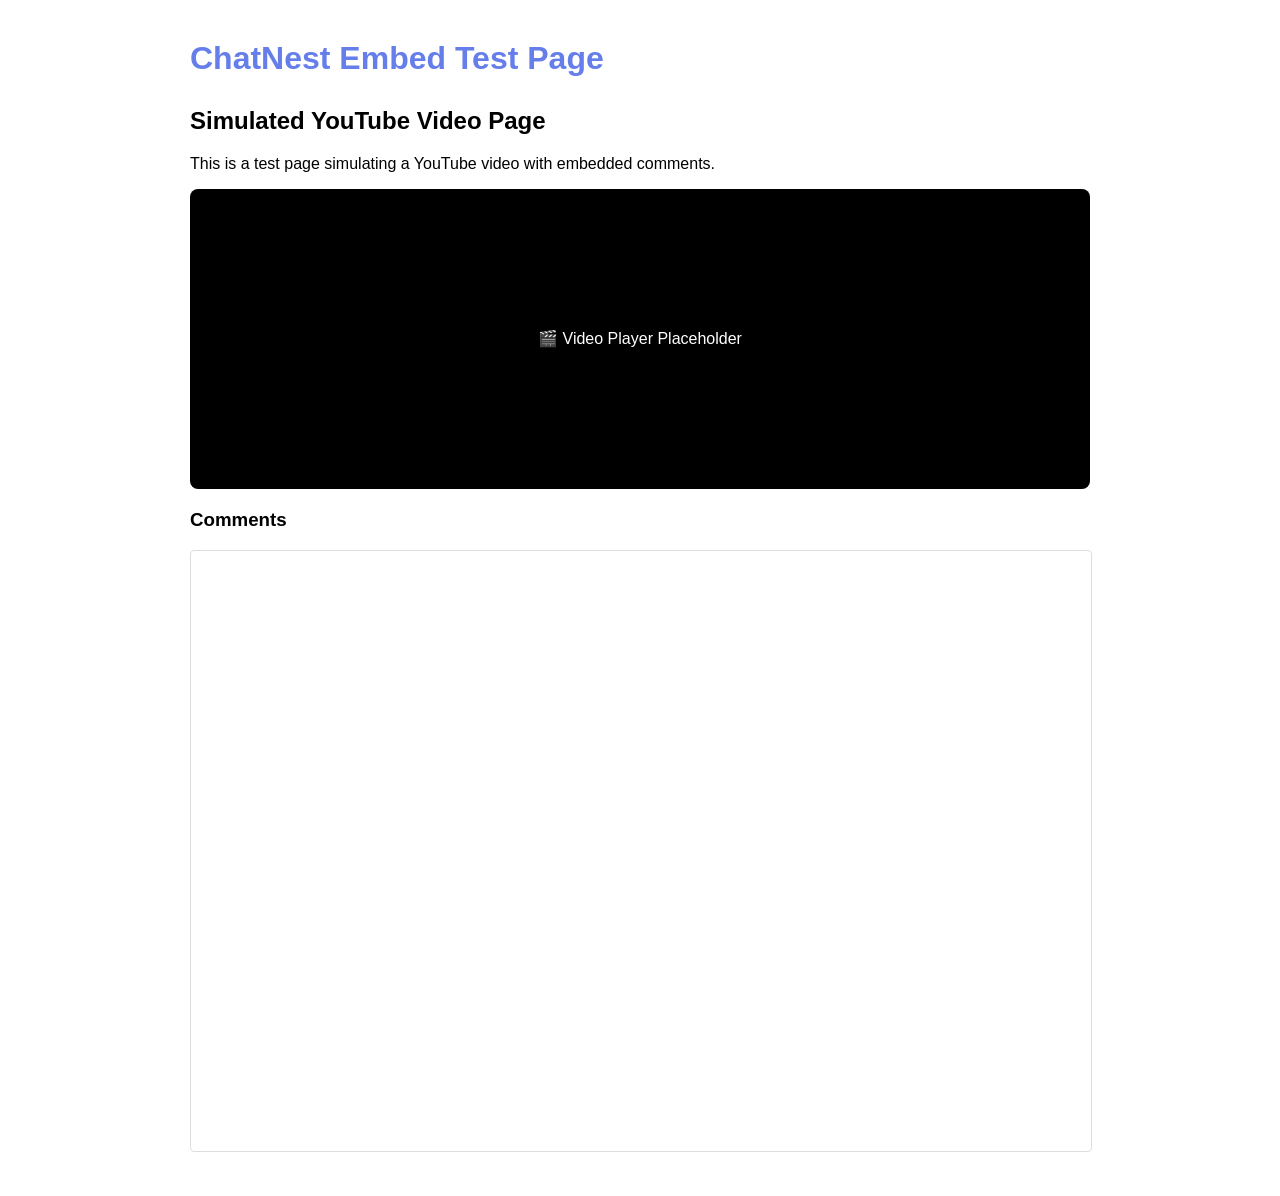
==== static/test-embed.html @ 0afb716b "made most of the site, the UI is horrendous right now, will clean up later" ====
<!DOCTYPE html>
<html lang="en">
<head>
    <meta charset="UTF-8">
    <meta name="viewport" content="width=device-width, initial-scale=1.0">
    <title>ChatNest Embed Test</title>
    <style>
        body {
            font-family: sans-serif;
            max-width: 900px;
            margin: 40px auto;
            padding: 0 20px;
        }
        h1 { color: #667eea; }
        .section { margin: 30px 0; }
    </style>
</head>
<body>
    <h1>ChatNest Embed Test Page</h1>

    <div class="section">
        <h2>Simulated YouTube Video Page</h2>
        <p>This is a test page simulating a YouTube video with embedded comments.</p>
        <div style="background: #000; height: 300px; display: flex; align-items: center; justify-content: center; color: #fff; border-radius: 8px; margin-bottom: 20px;">
            🎬 Video Player Placeholder
        </div>

        <h3>Comments</h3>
        <iframe 
            src="http://localhost:5000/embed/test-chat/page-example" 
            width="100%" 
            height="600px" 
            frameborder="0"
            style="border: 1px solid #ddd; border-radius: 4px;">
        </iframe>
    </div>
</body>
</html>
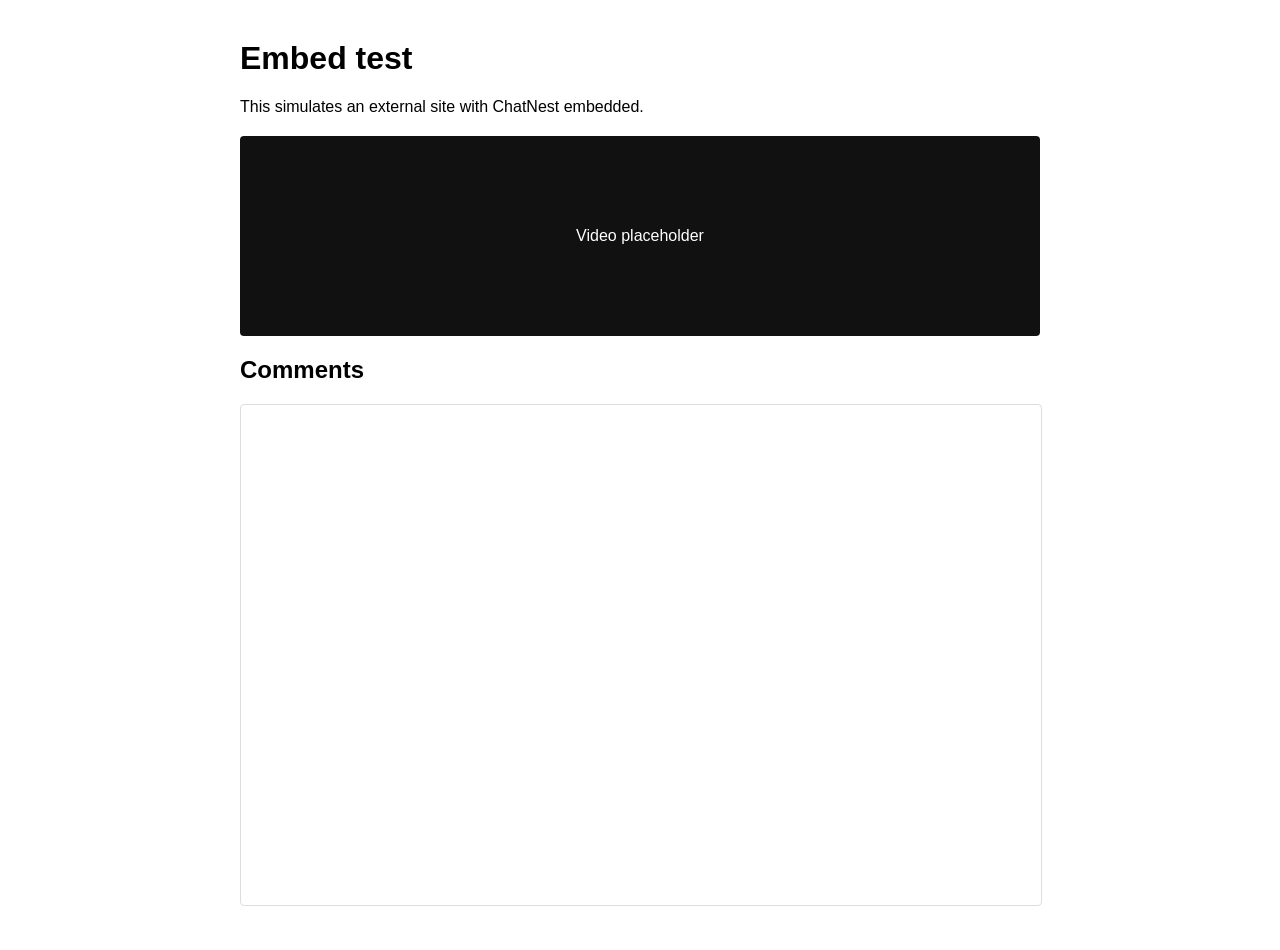
==== commit 295034b4: "updated ui" ====
--- a/static/test-embed.html
+++ b/static/test-embed.html
@@ -3,36 +3,18 @@
 <head>
     <meta charset="UTF-8">
     <meta name="viewport" content="width=device-width, initial-scale=1.0">
-    <title>ChatNest Embed Test</title>
+    <title>Embed test</title>
     <style>
-        body {
-            font-family: sans-serif;
-            max-width: 900px;
-            margin: 40px auto;
-            padding: 0 20px;
-        }
-        h1 { color: #667eea; }
-        .section { margin: 30px 0; }
+        body { font-family: sans-serif; max-width: 800px; margin: 40px auto; padding: 0 20px; }
     </style>
 </head>
 <body>
-    <h1>ChatNest Embed Test Page</h1>
-
-    <div class="section">
-        <h2>Simulated YouTube Video Page</h2>
-        <p>This is a test page simulating a YouTube video with embedded comments.</p>
-        <div style="background: #000; height: 300px; display: flex; align-items: center; justify-content: center; color: #fff; border-radius: 8px; margin-bottom: 20px;">
-            🎬 Video Player Placeholder
-        </div>
-
-        <h3>Comments</h3>
-        <iframe 
-            src="http://localhost:5000/embed/test-chat/page-example" 
-            width="100%" 
-            height="600px" 
-            frameborder="0"
-            style="border: 1px solid #ddd; border-radius: 4px;">
-        </iframe>
+    <h1>Embed test</h1>
+    <p>This simulates an external site with ChatNest embedded.</p>
+    <div style="background:#111;height:200px;display:flex;align-items:center;justify-content:center;color:#fff;border-radius:4px;margin:20px 0;">
+        Video placeholder
     </div>
+    <h2>Comments</h2>
+    <iframe src="http://localhost:5000/embed/test-chat/page-example" width="100%" height="500" frameborder="0" style="border:1px solid #ddd;border-radius:4px;"></iframe>
 </body>
 </html>
